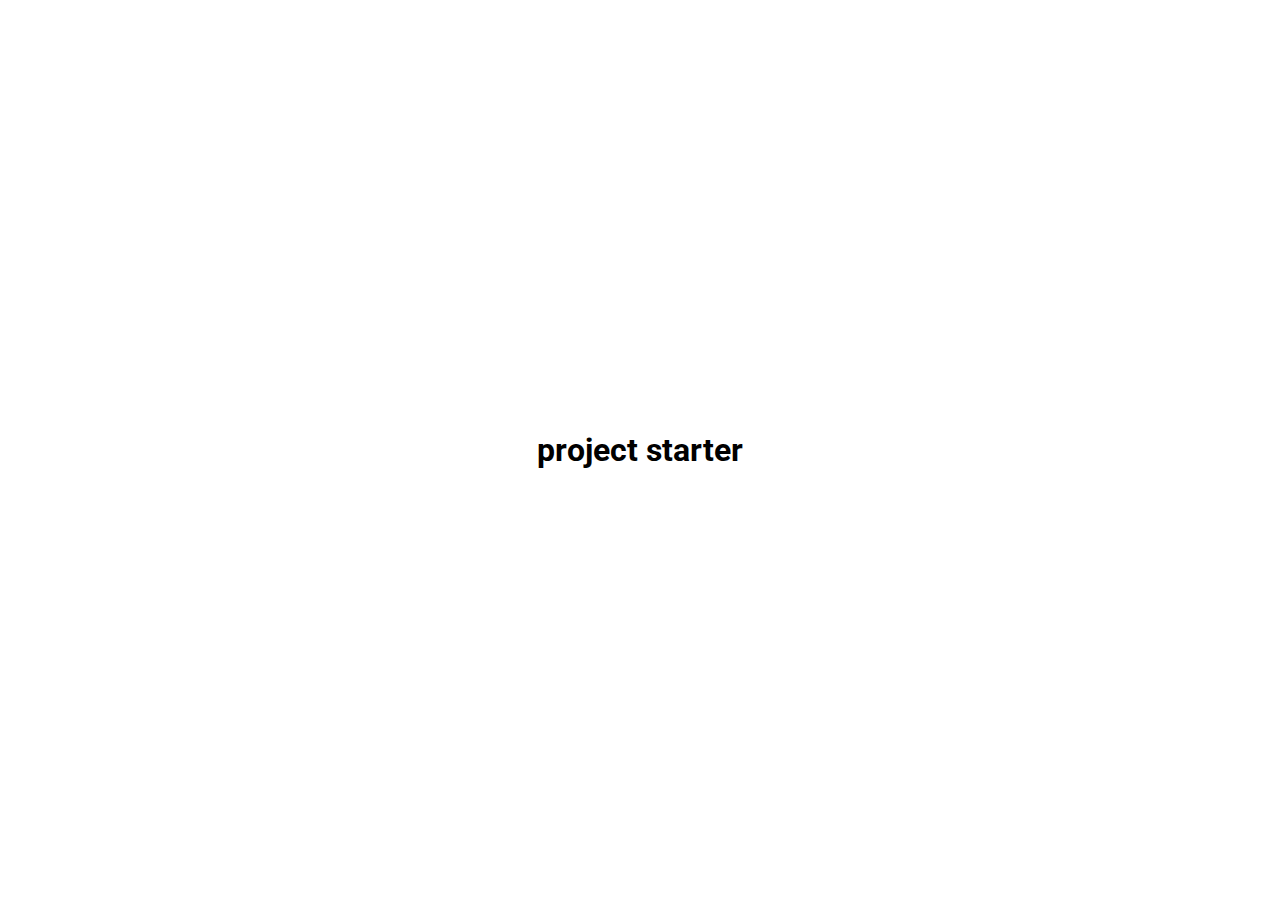
==== Project1/index.html @ 3e370d72 "add files" ====
<!DOCTYPE html>
<html lang="en">
<head>
    <meta charset="UTF-8" />
    <meta name="viewport" content="width=device-width, initial-scale=1.0" />
    <link rel="stylesheet" href="style.css" />
    <title>My project</title>
</head>
<body>
    <h1>project starter</h1>

    <script src="script.js"></script>
</body>
</html>
---- Project1/style.css ----
@import url('https://fonts.googleapis.com/css2?family=Roboto:wght@400;500&display=swap');

* {
    box-sizing: border-box;
}

body {
    font-family: 'Roboto', sans-serif;
    display: flex;
    flex-direction: column;
    align-items: center;
    justify-content: center;
    height: 100vh;
    overflow: hidden;
    margin: 0;
}
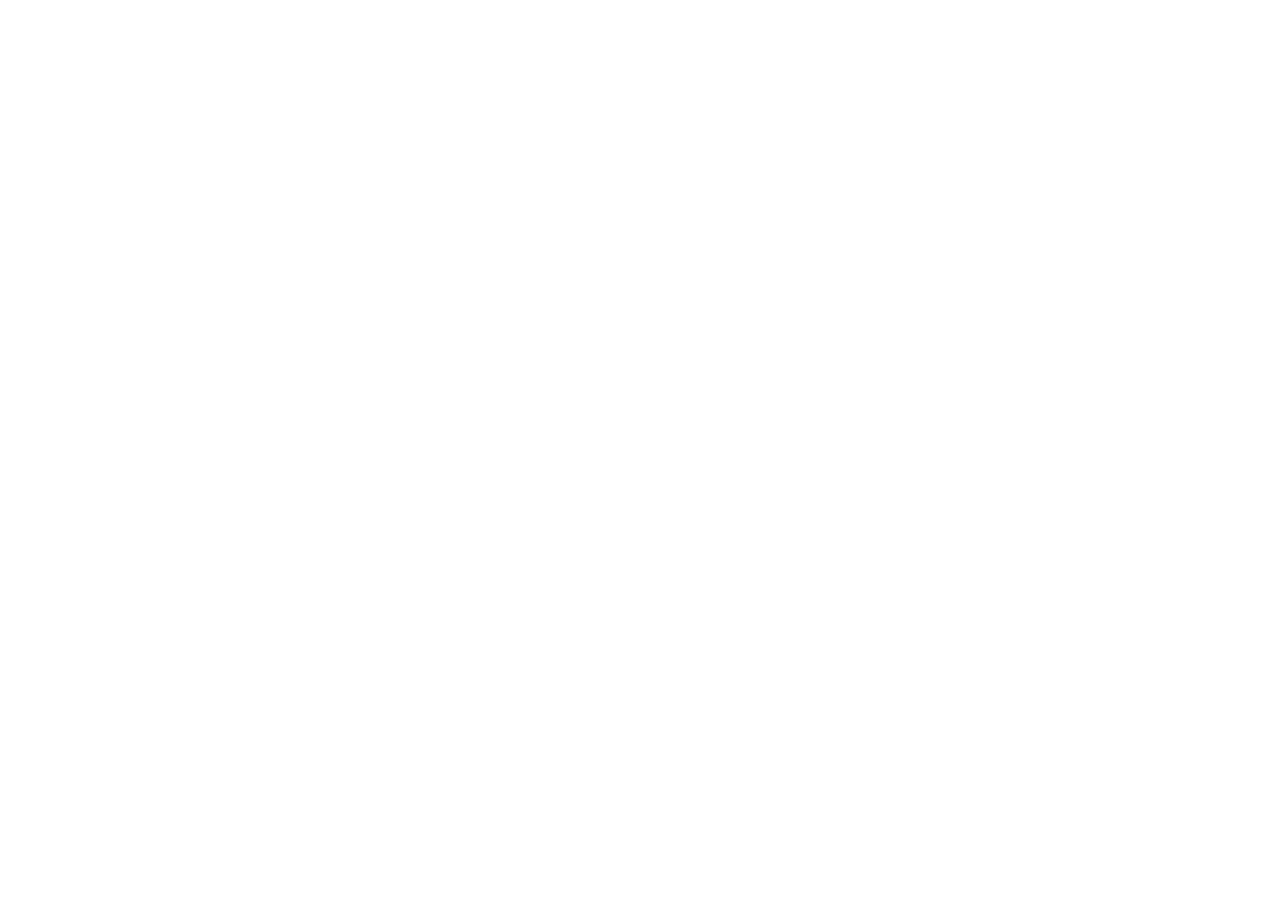
==== commit 8c212a93: "finish project 1" ====
--- a/Project1/index.html
+++ b/Project1/index.html
@@ -4,10 +4,26 @@
     <meta charset="UTF-8" />
     <meta name="viewport" content="width=device-width, initial-scale=1.0" />
     <link rel="stylesheet" href="style.css" />
-    <title>My project</title>
+    <title>Expending Cards</title>
 </head>
 <body>
-    <h1>project starter</h1>
+    <div class="container">
+        <div class="panel active" style="background-image: url('https://images.unsplash.com/photo-1558979158-65a1eaa08691?ixlib=rb-1.2.1&ixid=eyJhcHBfaWQiOjEyMDd9&auto=format&fit=crop&w=1350&q=80')">
+            <h3>Explore The World</h3>
+        </div>
+        <div class="panel" style="background-image: url('https://images.unsplash.com/photo-1572276596237-5db2c3e16c5d?ixlib=rb-1.2.1&ixid=eyJhcHBfaWQiOjEyMDd9&auto=format&fit=crop&w=1350&q=80')">
+            <h3>Wild Forest</h3>
+        </div>
+        <div class="panel" style="background-image: url('https://images.unsplash.com/photo-1507525428034-b723cf961d3e?ixlib=rb-1.2.1&ixid=eyJhcHBfaWQiOjEyMDd9&auto=format&fit=crop&w=1353&q=80')">
+            <h3>Sunny Beach</h3>
+        </div>
+        <div class="panel" style="background-image: url('https://images.unsplash.com/photo-1551009175-8a68da93d5f9?ixlib=rb-1.2.1&ixid=eyJhcHBfaWQiOjEyMDd9&auto=format&fit=crop&w=1351&q=80')">
+            <h3>City on Winter</h3>
+        </div>
+        <div class="panel" style="background-image: url('https://images.unsplash.com/photo-1549880338-65ddcdfd017b?ixlib=rb-1.2.1&ixid=eyJhcHBfaWQiOjEyMDd9&auto=format&fit=crop&w=1350&q=80')">
+            <h3>Mountains - Clouds</h3>
+        </div>
+    </div>
 
     <script src="script.js"></script>
 </body>
--- a/Project1/style.css
+++ b/Project1/style.css
@@ -1,11 +1,11 @@
-@import url('https://fonts.googleapis.com/css2?family=Roboto:wght@400;500&display=swap');
+@import url('https://fonts.googleapis.com/css2?family=Muli&display=swap');
 
 * {
     box-sizing: border-box;
 }
 
 body {
-    font-family: 'Roboto', sans-serif;
+    font-family: 'Muli', sans-serif;
     display: flex;
     flex-direction: column;
     align-items: center;
@@ -13,4 +13,53 @@
     height: 100vh;
     overflow: hidden;
     margin: 0;
+}
+
+.container {
+    display: flex;
+    width: 90vw;
+
+}
+
+.panel {
+    background-size: auto 100%;
+    background-position: center;
+    background-repeat: no-repeat;
+    height: 80vh;
+    border-radius: 50px;
+    color: white;
+    cursor: pointer;
+    flex: 0.5;
+    margin: 10px;
+    position: relative;
+    transition: flex 0.7s ease-in;
+}
+
+.panel h3 {
+    font-size: 24px;
+    position: absolute;
+    bottom: 20px;
+    left: 20px;
+    margin: 0;
+    opacity: 0;
+}
+
+.panel.active {
+    flex: 5;
+}
+
+.panel.active h3 {
+    opacity: 1;
+    transition: opacity 0.3s ease-in 0.4s;
+}
+
+@media (max-width: 1000px) {
+    .container {
+      width: 100vw;
+    }
+  
+    .panel:nth-of-type(4),
+    .panel:nth-of-type(5) {
+      display: none;
+    }
 }